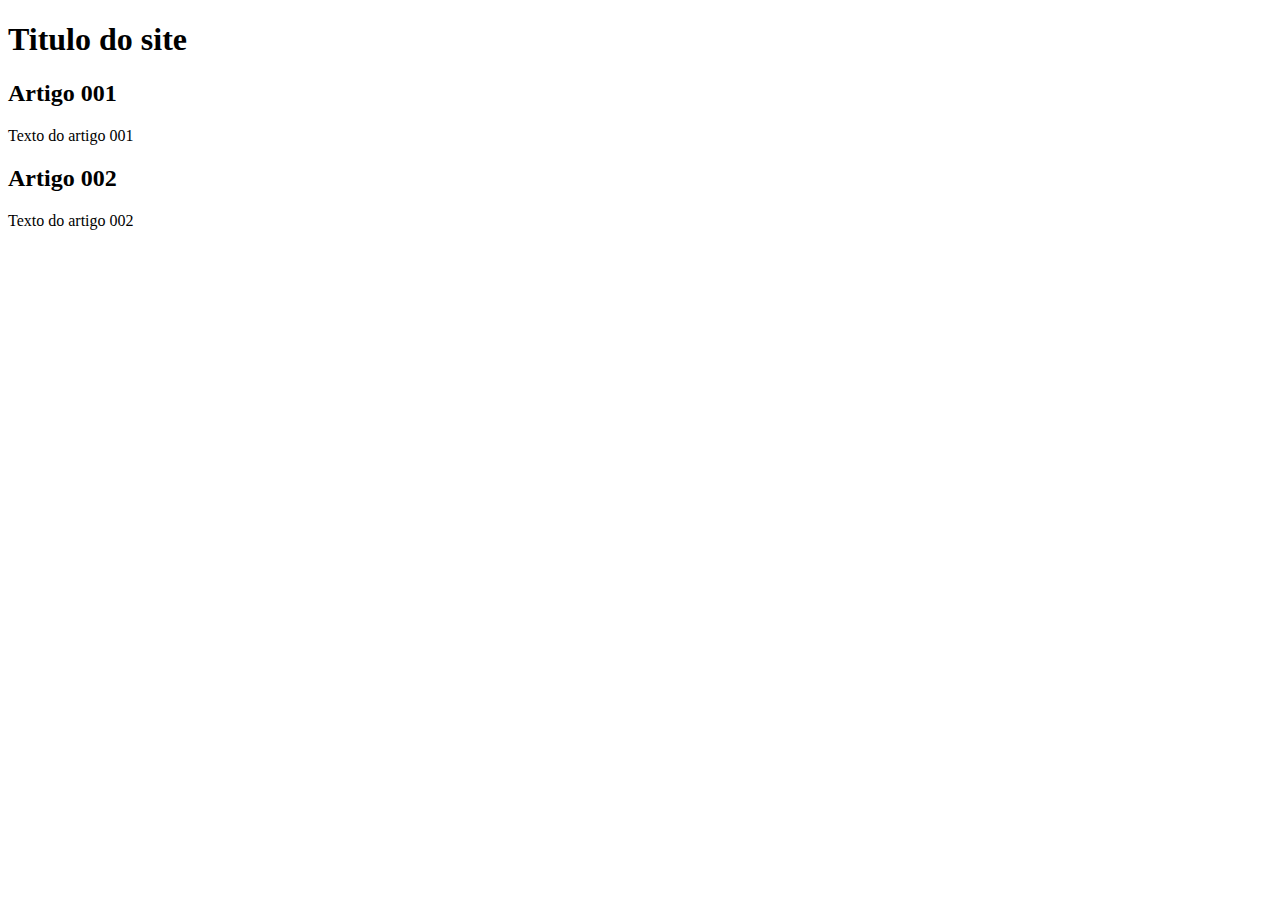
==== index.html @ 46f5ea6e "add index" ====
<!DOCTYPE html>
<html lang="pt-br">

<head>
    <meta charset="UTF-8">
    <meta name="viewport" content="width=device-width, initial-scale=1.0">
    <title>Site</title>
</head>

<body>
    <main>
        <header>
            <h1>Titulo do site</h1>
        </header>
        <article>
            <h2>Artigo 001</h2>
            <p>Texto do artigo 001</p>
        </article>
        <article>
            <h2>Artigo 002</h2>
            <p>Texto do artigo 002</p>
        </article>
    </main>
</body>

</html>
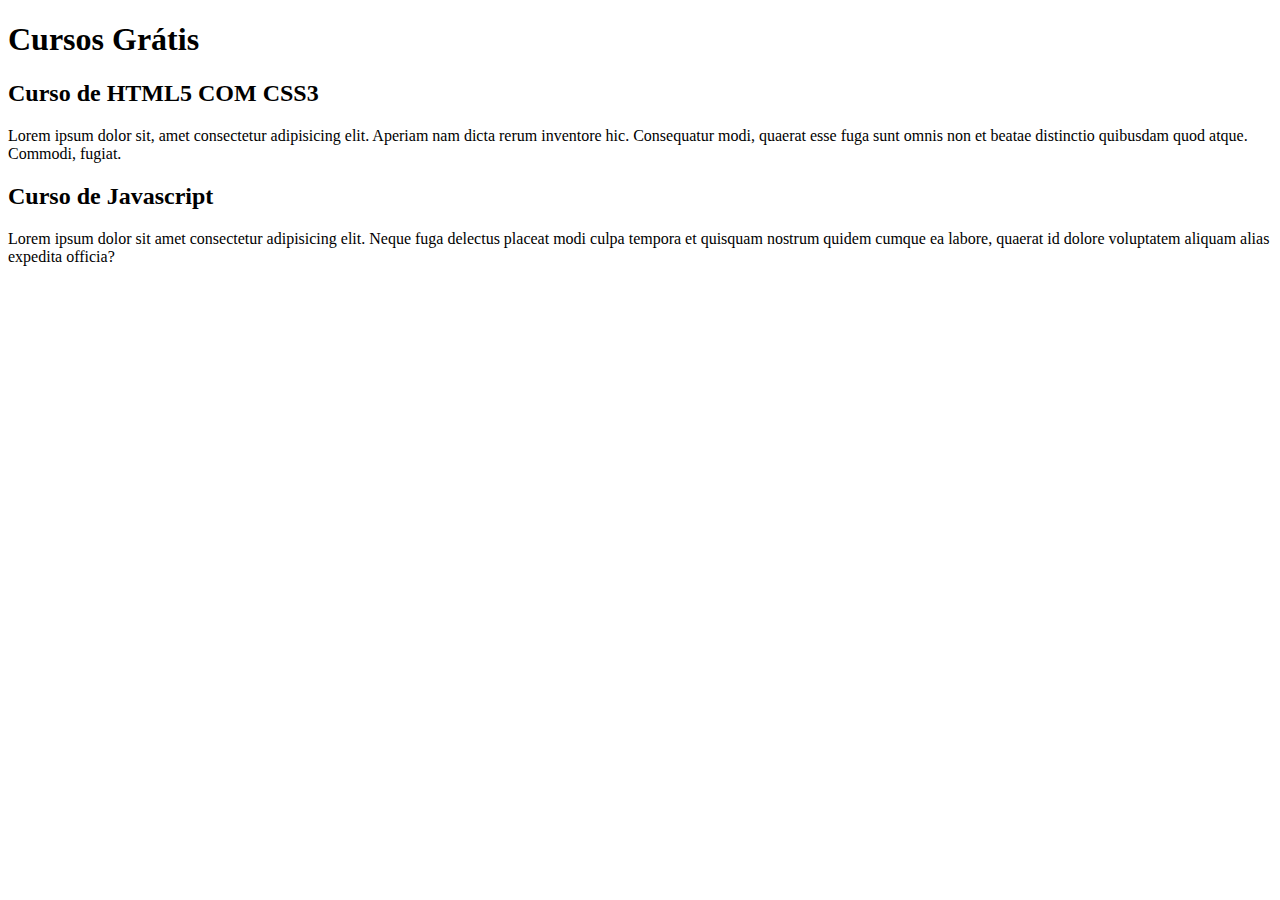
==== commit be6d271e: "comecei a escrever o contéudo" ====
--- a/index.html
+++ b/index.html
@@ -10,15 +10,15 @@
 <body>
     <main>
         <header>
-            <h1>Titulo do site</h1>
+            <h1>Cursos Grátis</h1>
         </header>
         <article>
-            <h2>Artigo 001</h2>
-            <p>Texto do artigo 001</p>
+            <h2>Curso de HTML5 COM CSS3</h2>
+            <p>Lorem ipsum dolor sit, amet consectetur adipisicing elit. Aperiam nam dicta rerum inventore hic. Consequatur modi, quaerat esse fuga sunt omnis non et beatae distinctio quibusdam quod atque. Commodi, fugiat.</p>
         </article>
         <article>
-            <h2>Artigo 002</h2>
-            <p>Texto do artigo 002</p>
+            <h2>Curso de Javascript</h2>
+            <p>Lorem ipsum dolor sit amet consectetur adipisicing elit. Neque fuga delectus placeat modi culpa tempora et quisquam nostrum quidem cumque ea labore, quaerat id dolore voluptatem aliquam alias expedita officia?</p>
         </article>
     </main>
 </body>
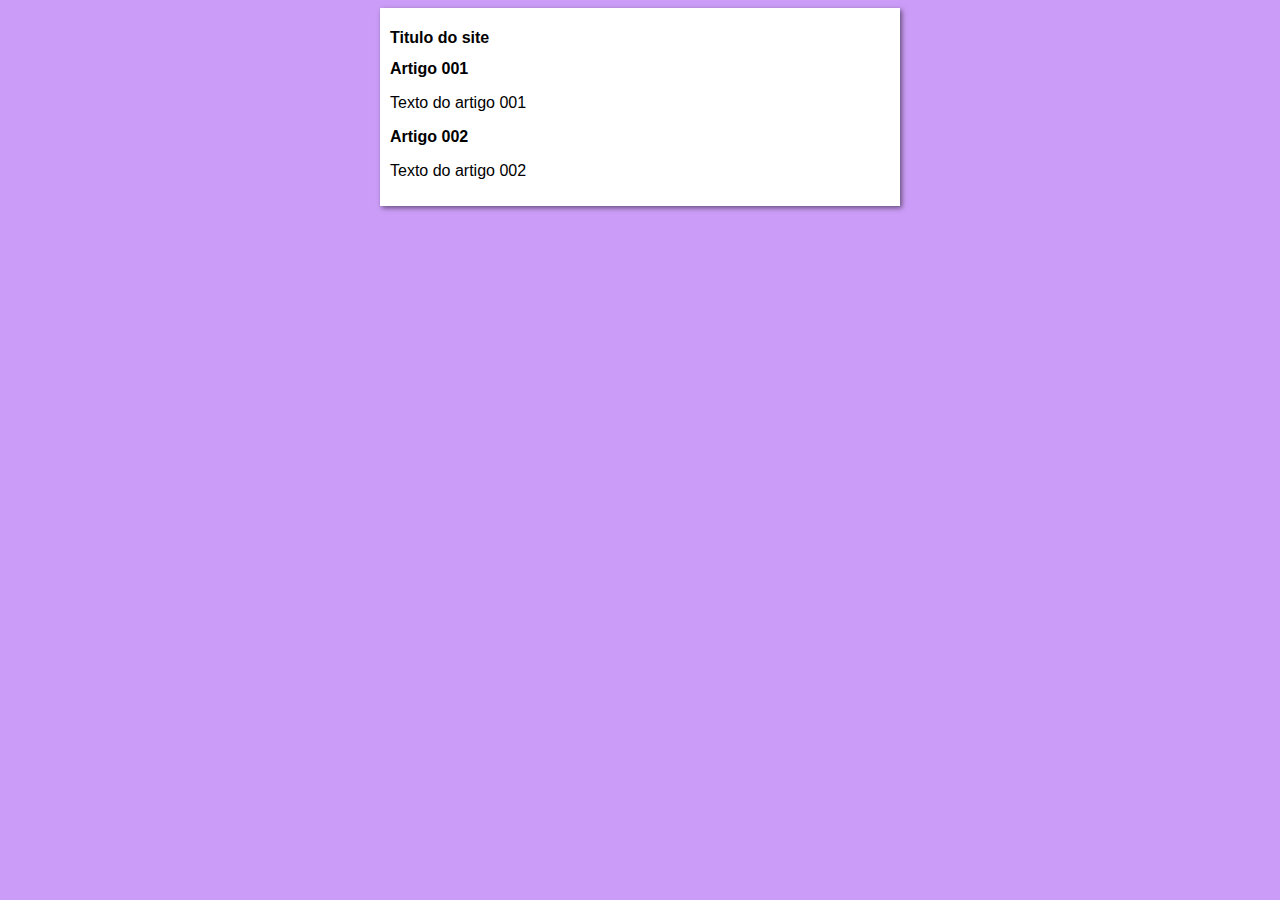
==== commit d11e69bd: "iniciei o design" ====
--- a/index.html
+++ b/index.html
@@ -5,20 +5,21 @@
     <meta charset="UTF-8">
     <meta name="viewport" content="width=device-width, initial-scale=1.0">
     <title>Site</title>
+    <link rel="stylesheet" href="estilos/style.css">
 </head>
 
 <body>
     <main>
         <header>
-            <h1>Cursos Grátis</h1>
+            <h1>Titulo do site</h1>
         </header>
         <article>
-            <h2>Curso de HTML5 COM CSS3</h2>
-            <p>Lorem ipsum dolor sit, amet consectetur adipisicing elit. Aperiam nam dicta rerum inventore hic. Consequatur modi, quaerat esse fuga sunt omnis non et beatae distinctio quibusdam quod atque. Commodi, fugiat.</p>
+            <h2>Artigo 001</h2>
+            <p>Texto do artigo 001</p>
         </article>
         <article>
-            <h2>Curso de Javascript</h2>
-            <p>Lorem ipsum dolor sit amet consectetur adipisicing elit. Neque fuga delectus placeat modi culpa tempora et quisquam nostrum quidem cumque ea labore, quaerat id dolore voluptatem aliquam alias expedita officia?</p>
+            <h2>Artigo 002</h2>
+            <p>Texto do artigo 002</p>
         </article>
     </main>
 </body>
--- a/estilos/style.css
+++ b/estilos/style.css
@@ -0,0 +1,14 @@
+* {
+    font-family: Arial, Helvetica, sans-serif;
+    font-size: 16px;
+}
+body{
+    background-color: rgb(204, 157, 248);
+}
+main{
+    background: white;
+    width: 500px;
+    margin: auto;
+    padding: 10px;
+    box-shadow: 2px 2px 5px rgba(0,0,0,0.5);
+}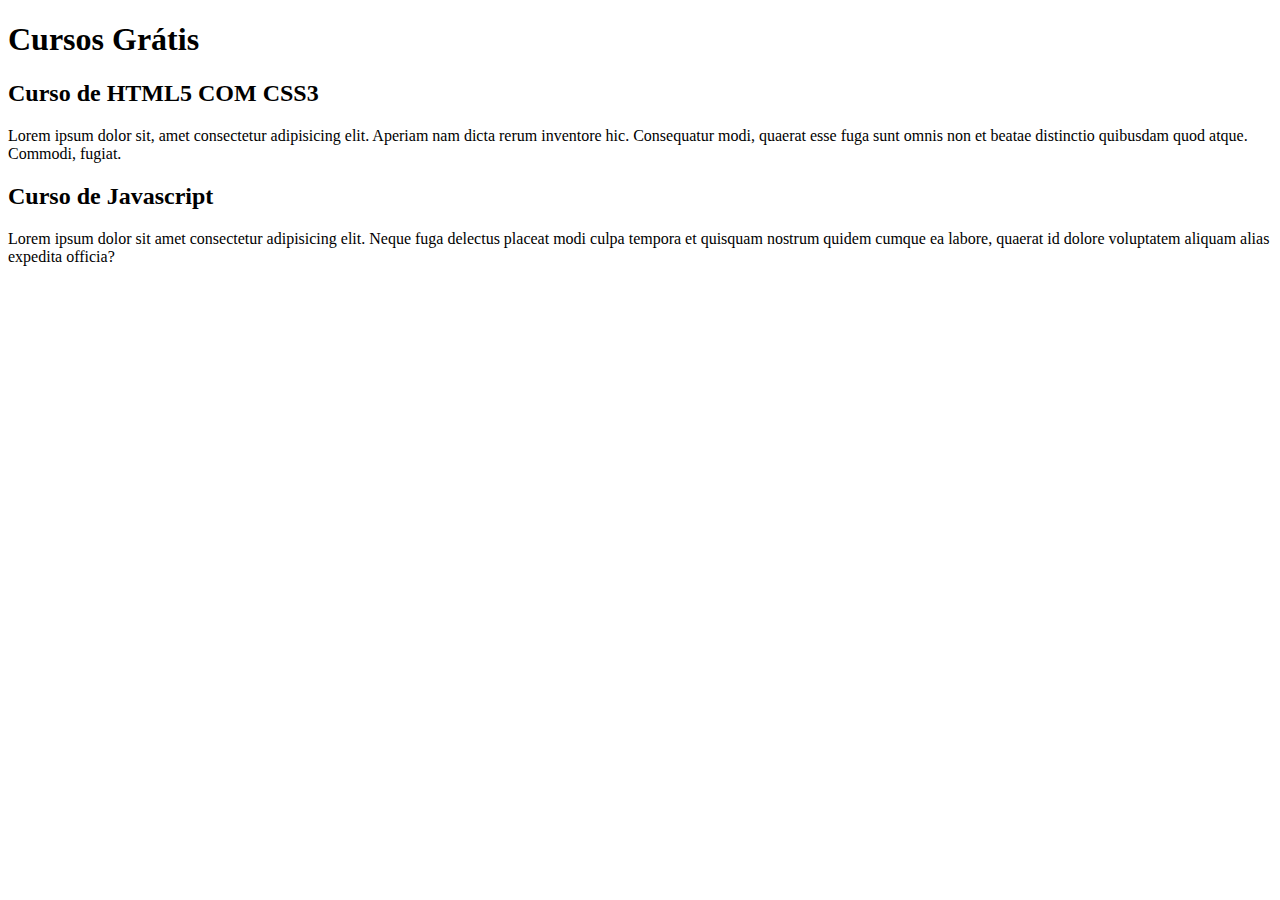
==== commit 7a29da68: "a" ====
--- a/index.html
+++ b/index.html
@@ -4,22 +4,21 @@
 <head>
     <meta charset="UTF-8">
     <meta name="viewport" content="width=device-width, initial-scale=1.0">
-    <title>Site</title>
-    <link rel="stylesheet" href="estilos/style.css">
+    <title>CursoeVideo</title>
 </head>
 
 <body>
     <main>
         <header>
-            <h1>Titulo do site</h1>
+            <h1>Cursos Grátis</h1>
         </header>
         <article>
-            <h2>Artigo 001</h2>
-            <p>Texto do artigo 001</p>
+            <h2>Curso de HTML5 COM CSS3</h2>
+            <p>Lorem ipsum dolor sit, amet consectetur adipisicing elit. Aperiam nam dicta rerum inventore hic. Consequatur modi, quaerat esse fuga sunt omnis non et beatae distinctio quibusdam quod atque. Commodi, fugiat.</p>
         </article>
         <article>
-            <h2>Artigo 002</h2>
-            <p>Texto do artigo 002</p>
+            <h2>Curso de Javascript</h2>
+            <p>Lorem ipsum dolor sit amet consectetur adipisicing elit. Neque fuga delectus placeat modi culpa tempora et quisquam nostrum quidem cumque ea labore, quaerat id dolore voluptatem aliquam alias expedita officia?</p>
         </article>
     </main>
 </body>
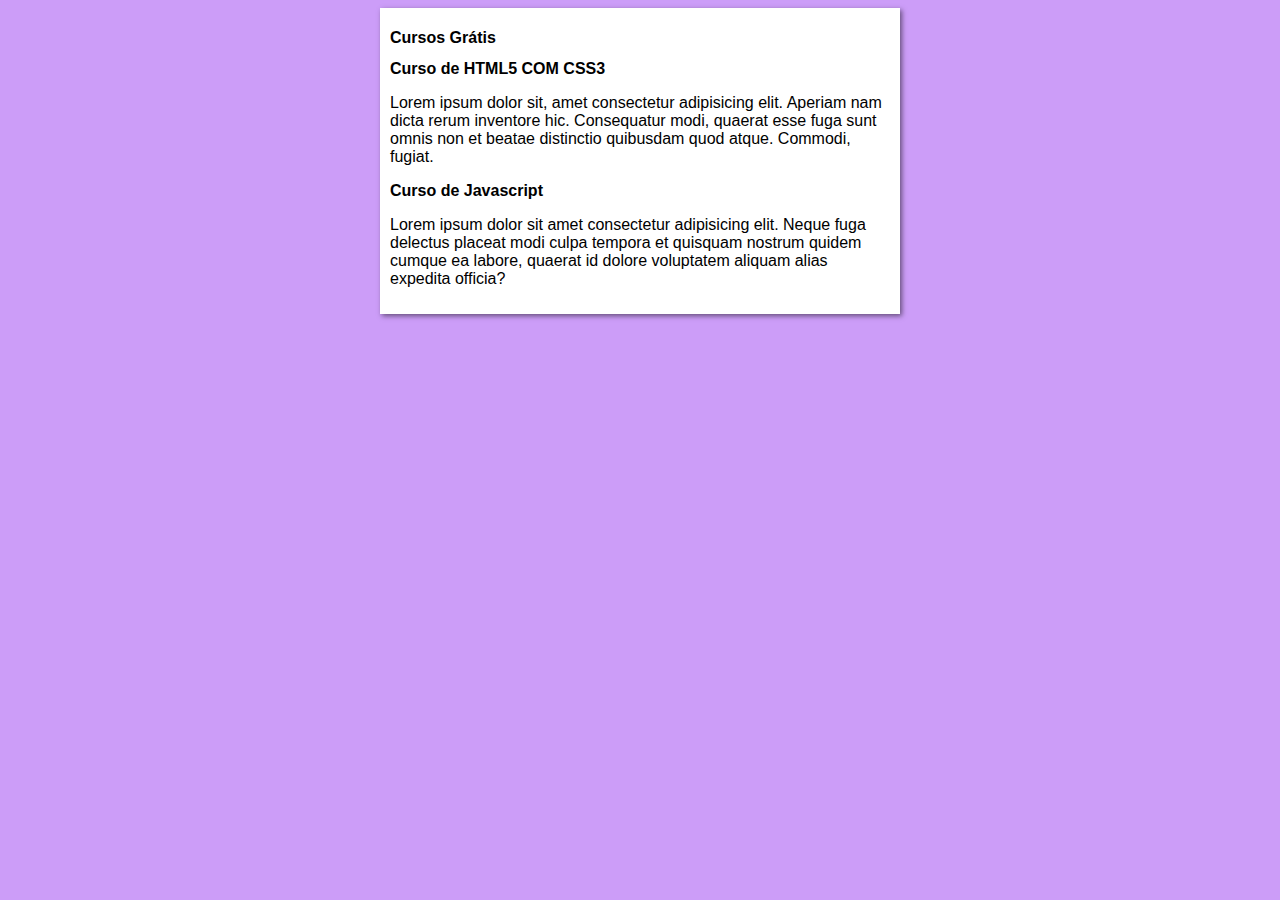
==== commit 28edfe53: "Merge branch 'design'" ====
--- a/index.html
+++ b/index.html
@@ -4,7 +4,8 @@
 <head>
     <meta charset="UTF-8">
     <meta name="viewport" content="width=device-width, initial-scale=1.0">
-    <title>CursoeVideo</title>
+    <title> Curso em Video</title>
+    <link rel="stylesheet" href="estilos/style.css">
 </head>
 
 <body>
--- a/estilos/style.css
+++ b/estilos/style.css
@@ -0,0 +1,14 @@
+* {
+    font-family: Arial, Helvetica, sans-serif;
+    font-size: 16px;
+}
+body{
+    background-color: rgb(204, 157, 248);
+}
+main{
+    background: white;
+    width: 500px;
+    margin: auto;
+    padding: 10px;
+    box-shadow: 2px 2px 5px rgba(0,0,0,0.5);
+}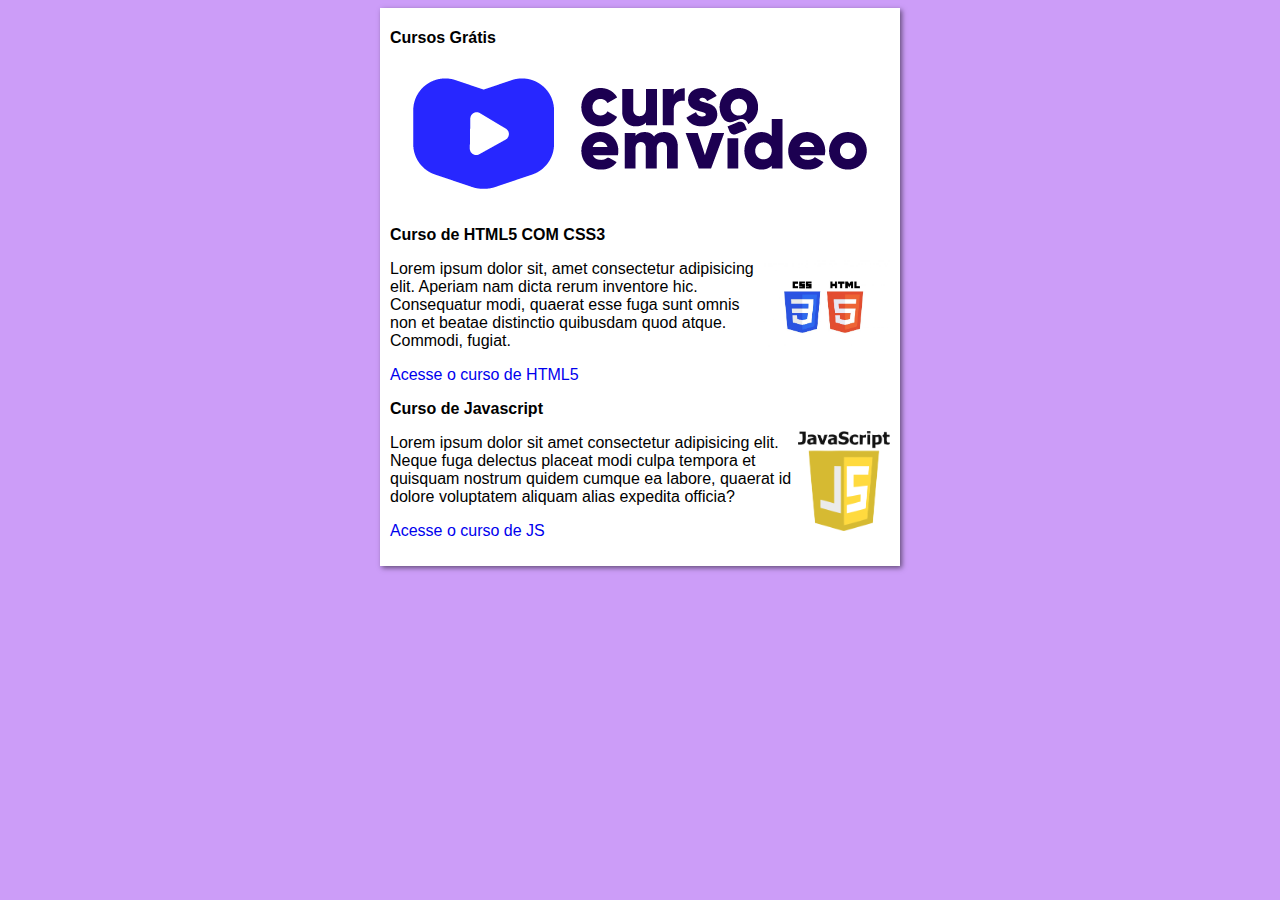
==== commit c80c16ab: "28 de fevereiro" ====
--- a/index.html
+++ b/index.html
@@ -12,14 +12,19 @@
     <main>
         <header>
             <h1>Cursos Grátis</h1>
+            <img src="imagens/cursoemvideo-logo.png" alt="logo">
         </header>
         <article>
             <h2>Curso de HTML5 COM CSS3</h2>
+            <img class="lado" src="imagens/css3-html51661.jpg" alt="">
             <p>Lorem ipsum dolor sit, amet consectetur adipisicing elit. Aperiam nam dicta rerum inventore hic. Consequatur modi, quaerat esse fuga sunt omnis non et beatae distinctio quibusdam quod atque. Commodi, fugiat.</p>
+            <p><a href="curso-html.html">Acesse o curso de HTML5</a></p>
         </article>
         <article>
             <h2>Curso de Javascript</h2>
+            <img class="lado" src="imagens/Javascript_badge.svg.png" alt="">
             <p>Lorem ipsum dolor sit amet consectetur adipisicing elit. Neque fuga delectus placeat modi culpa tempora et quisquam nostrum quidem cumque ea labore, quaerat id dolore voluptatem aliquam alias expedita officia?</p>
+            <p><a href="curso-js.html">Acesse o curso de JS</a></p>
         </article>
     </main>
 </body>
--- a/estilos/style.css
+++ b/estilos/style.css
@@ -4,6 +4,7 @@
 }
 body{
     background-color: rgb(204, 157, 248);
+    
 }
 main{
     background: white;
@@ -11,4 +12,11 @@
     margin: auto;
     padding: 10px;
     box-shadow: 2px 2px 5px rgba(0,0,0,0.5);
+}
+a{
+    text-decoration: none;
+}
+img.lado{
+float: right;
+height: 100px;
 }